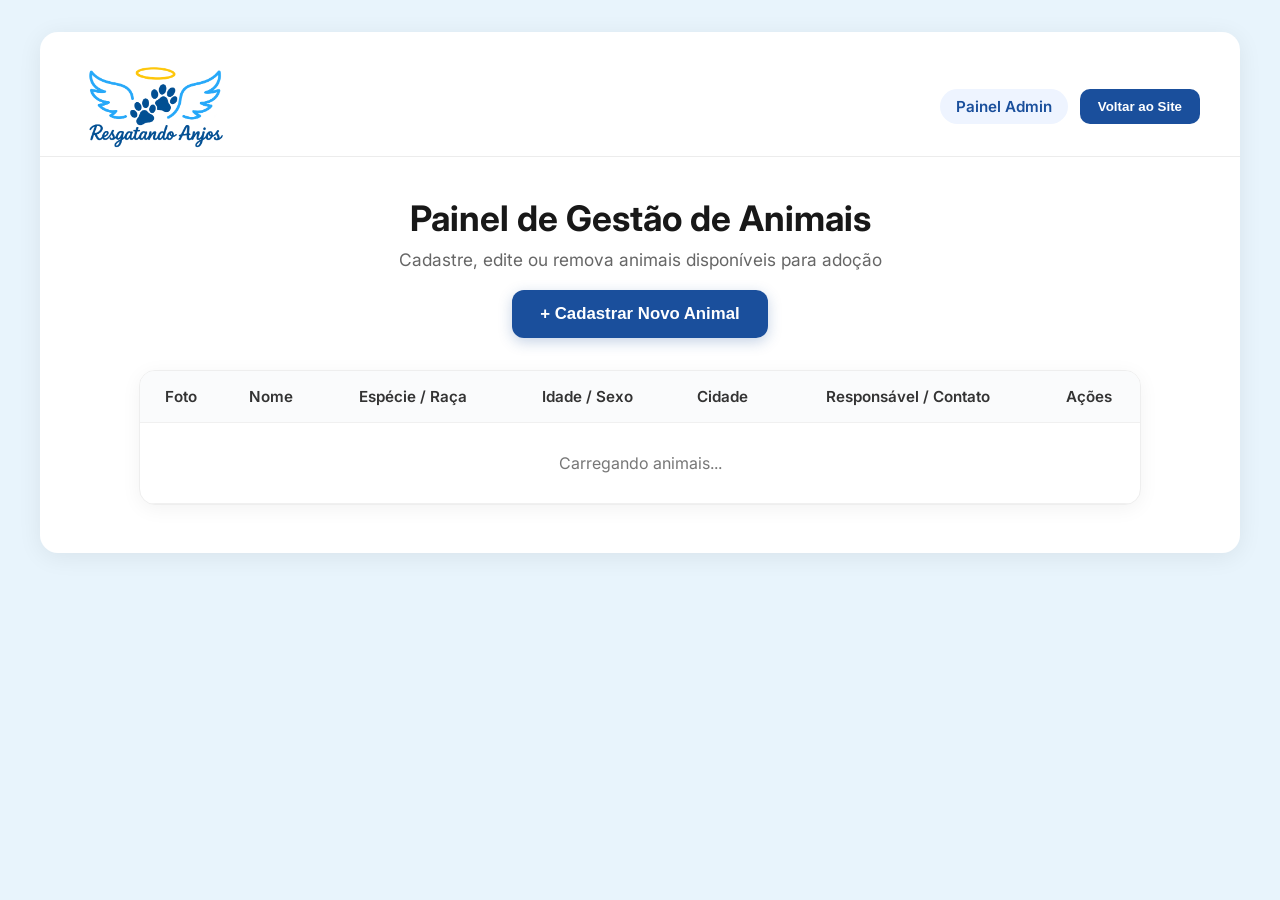
==== admin.html @ b1e90518 "update new admin" ====
<!DOCTYPE html>
<html lang="pt-BR">

<head>
    <meta charset="UTF-8">
    <meta http-equiv="X-UA-Compatible" content="IE=edge">
    <meta name="viewport" content="width=device-width, initial-scale=1.0">
    <title>Painel Admin - Resgatando Anjos</title>
    <link rel="icon" type="image/png" href="image/logo-resgatando-anjos.png">
    <link rel="stylesheet" href="style.css">
    <link rel="stylesheet" href="login.css">
    <link rel="preconnect" href="https://fonts.googleapis.com">
    <link rel="preconnect" href="https://fonts.gstatic.com" crossorigin>
    <link href="https://fonts.googleapis.com/css2?family=Inter:wght@400;600;700&display=swap" rel="stylesheet">
    <style>
        .admin-user-info {
            display: flex;
            align-items: center;
            gap: 12px;
        }

        .badge-admin {
            background: #eef4ff;
            color: #1A4F9C;
            padding: 8px 16px;
            border-radius: 20px;
            font-weight: 600;
            font-size: 0.95rem;
        }

        .btn-logout {
            background: #1A4F9C;
            color: #fff;
            border: none;
            padding: 10px 18px;
            border-radius: 10px;
            cursor: pointer;
            font-weight: 600;
            transition: background 0.2s;
            text-decoration: none;
        }

        .btn-logout:hover {
            background: #13397a;
        }

        .secao-admin {
            max-width: 1000px;
            margin: 0 auto;
            padding: 40px 24px 48px 24px;
            display: flex;
            flex-direction: column;
            align-items: center;
        }

        .admin-header-center {
            text-align: center;
            margin-bottom: 32px;
            display: flex;
            flex-direction: column;
            align-items: center;
            gap: 10px;
            width: 100%;
        }

        .admin-header-center h1 {
            font-size: 2.2rem;
            font-weight: 700;
            color: #181818;
            margin: 0;
        }

        .admin-header-center .subtitulo {
            font-size: 1.08rem;
            color: #666;
            margin: 0;
        }

        .btn-novo-animal {
            background: #1A4F9C;
            color: #fff;
            border: none;
            padding: 14px 28px;
            border-radius: 12px;
            font-weight: 600;
            cursor: pointer;
            font-size: 1.05rem;
            transition: background 0.2s, transform 0.1s;
            display: inline-flex;
            align-items: center;
            gap: 8px;
            margin-top: 10px;
            box-shadow: 0 4px 14px rgba(26, 79, 156, 0.25);
        }

        .btn-novo-animal:hover {
            background: #13397a;
            transform: translateY(-1px);
        }

        .tabela-container {
            width: 100%;
            background: #fff;
            border-radius: 16px;
            box-shadow: 0 4px 20px rgba(0, 0, 0, 0.05);
            border: 1px solid #eee;
            overflow-x: auto;
        }

        .tabela-admin {
            width: 100%;
            border-collapse: collapse;
            text-align: center;
        }

        .tabela-admin th,
        .tabela-admin td {
            padding: 16px 14px;
            border-bottom: 1px solid #f0f0f0;
            vertical-align: middle;
            text-align: center;
        }

        .tabela-admin th {
            background: #fafbfc;
            color: #333;
            font-weight: 600;
            font-size: 0.95rem;
        }

        .img-thumb {
            width: 58px;
            height: 58px;
            object-fit: cover;
            border-radius: 12px;
            background: #eee;
            margin: 0 auto;
            display: block;
        }

        .btn-acao {
            padding: 8px 16px;
            border-radius: 10px;
            border: none;
            cursor: pointer;
            font-weight: 600;
            font-size: 0.9rem;
            margin: 0 3px;
            transition: opacity 0.2s, transform 0.1s;
        }

        .btn-acao:hover {
            opacity: 0.9;
            transform: translateY(-1px);
        }

        .btn-editar {
            background: #f59e0b;
            color: #fff;
        }

        .btn-excluir {
            background: #ef4444;
            color: #fff;
        }

        /* Modal Form */
        .modal-admin {
            position: fixed;
            inset: 0;
            background: rgba(0, 0, 0, 0.6);
            display: flex;
            align-items: center;
            justify-content: center;
            z-index: 2000;
            padding: 20px;
            overflow-y: auto;
        }

        .modal-admin.hidden {
            display: none;
        }

        .modal-admin-card {
            background: #fff;
            width: 100%;
            max-width: 620px;
            max-height: 90vh;
            border-radius: 20px;
            overflow-y: auto;
            padding: 32px;
            box-shadow: 0 10px 40px rgba(0, 0, 0, 0.2);
        }

        .modal-admin-header {
            display: flex;
            justify-content: space-between;
            align-items: center;
            margin-bottom: 24px;
            border-bottom: 1px solid #eee;
            padding-bottom: 16px;
        }

        .modal-admin-header h2 {
            margin: 0;
            font-size: 1.5rem;
            color: #181818;
            font-weight: 700;
        }

        .btn-fechar-modal {
            background: none;
            border: none;
            font-size: 2rem;
            cursor: pointer;
            color: #888;
            line-height: 1;
        }

        .botoes-form-modal {
            display: flex;
            gap: 12px;
            margin-top: 24px;
            justify-content: flex-end;
        }

        .btn-cancelar {
            background: #6c757d;
            color: #fff;
            border: none;
            padding: 14px 22px;
            border-radius: 12px;
            cursor: pointer;
            font-weight: 600;
        }

        .btn-salvar {
            background: #1A4F9C;
            color: #fff;
            border: none;
            padding: 14px 28px;
            border-radius: 12px;
            cursor: pointer;
            font-weight: 600;
        }
    </style>
</head>

<body>
    <div class="container-site">
        <header class="cabecalho">
            <div class="area-logo">
                <img src="image/logo-resgatando-anjos.png" alt="Logo Resgatando Anjos" class="logo-img">
            </div>
            <div class="admin-user-info">
                <span class="badge-admin" id="userEmail">Painel Admin</span>
                <button type="button" class="btn-logout" id="btnLogout">Voltar ao Site</button>
            </div>
        </header>

        <main>
            <section class="secao-admin">
                <div class="admin-header-center">
                    <h1>Painel de Gestão de Animais</h1>
                    <p class="subtitulo">Cadastre, edite ou remova animais disponíveis para adoção</p>
                    <button type="button" class="btn-novo-animal" id="btnNovoAnimal">+ Cadastrar Novo Animal</button>
                </div>

                <div class="tabela-container">
                    <table class="tabela-admin">
                        <thead>
                            <tr>
                                <th>Foto</th>
                                <th>Nome</th>
                                <th>Espécie / Raça</th>
                                <th>Idade / Sexo</th>
                                <th>Cidade</th>
                                <th>Responsável / Contato</th>
                                <th>Ações</th>
                            </tr>
                        </thead>
                        <tbody id="tabelaCorpo">
                            <tr>
                                <td colspan="7" style="text-align: center; padding: 30px; color: #777;">Carregando
                                    animais...</td>
                            </tr>
                        </tbody>
                    </table>
                </div>
            </section>
        </main>
    </div>

    <!-- Modal de Cadastro / Edição -->
    <div id="modalFormAnimal" class="modal-admin hidden">
        <div class="modal-admin-card">
            <div class="modal-admin-header">
                <h2 id="modalTitulo">Cadastrar Animal para Adoção</h2>
                <button type="button" class="btn-fechar-modal" id="btnFecharModal">&times;</button>
            </div>
            <form class="form-cadastro" id="formAdminAnimal">
                <input type="hidden" id="petId">

                <label for="nomeAnimal">Nome do animal *</label>
                <input type="text" id="nomeAnimal" name="nomeAnimal" placeholder="Ex: Mel, Bob" required>

                <div class="grupo-duplo">
                    <div>
                        <label for="especie">Espécie *</label>
                        <select id="especie" name="especie" required>
                            <option value="">Selecione a espécie</option>
                            <option value="Cachorro">Cachorro</option>
                            <option value="Gato">Gato</option>
                            <option value="Coelho">Coelho</option>
                            <option value="Pássaro">Pássaro</option>
                            <option value="Roedor">Roedor</option>
                            <option value="Outro">Outro</option>
                        </select>
                    </div>
                    <div>
                        <label for="raca">Raça/Tipo *</label>
                        <input type="text" id="raca" name="raca" placeholder="Ex: Poodle, Vira-lata..." required>
                    </div>
                </div>

                <div class="grupo-duplo">
                    <div>
                        <label for="idade">Idade (anos) *</label>
                        <input type="number" id="idade" name="idade" min="0" step="0.5" placeholder="Ex: 2" required>
                    </div>
                    <div>
                        <label for="sexo">Sexo *</label>
                        <select id="sexo" name="sexo" required>
                            <option value="">Selecione</option>
                            <option value="Macho">Macho</option>
                            <option value="Fêmea">Fêmea</option>
                        </select>
                    </div>
                </div>

                <label for="foto">Foto do animal *</label>
                <input type="file" id="foto" name="foto" accept="image/*">
                <div id="previewFotoContainer" style="margin-top: 8px; display: none; align-items: center; gap: 12px;">
                    <img id="previewFoto" src="" alt="Prévia da foto"
                        style="width: 60px; height: 60px; object-fit: cover; border-radius: 10px; border: 1.5px solid #e0e0e0;">
                    <span style="font-size: 0.9rem; color: #555;">Prévia da foto selecionada</span>
                </div>

                <label for="descricao">Descrição do animal *</label>
                <textarea id="descricao" name="descricao" placeholder="Descreva o temperamento, porte, história..."
                    required></textarea>

                <div class="grupo-duplo">
                    <div>
                        <label for="vacinado">Vacinado? *</label>
                        <select id="vacinado" name="vacinado" required>
                            <option value="">Selecione</option>
                            <option value="Sim">Sim</option>
                            <option value="Não">Não</option>
                            <option value="Parcialmente">Parcialmente</option>
                        </select>
                    </div>
                    <div>
                        <label for="castrado">Castrado? *</label>
                        <select id="castrado" name="castrado" required>
                            <option value="">Selecione</option>
                            <option value="Sim">Sim</option>
                            <option value="Não">Não</option>
                        </select>
                    </div>
                </div>

                <label for="problemasHealth">Problemas de saúde / Cuidados especiais</label>
                <textarea id="problemasHealth" name="problemasHealth"
                    placeholder="Informações de saúde ou medicação..."></textarea>

                <h3>Dados do Responsável / Doador</h3>

                <label for="nomeDoador">Nome do responsável *</label>
                <input type="text" id="nomeDoador" name="nomeDoador" placeholder="Seu nome ou ONG" required>

                <div class="grupo-duplo">
                    <div>
                        <label for="telefone">Telefone/WhatsApp *</label>
                        <input type="tel" id="telefone" name="telefone" placeholder="(XX) 99999-9999" required>
                    </div>
                    <div>
                        <label for="cidade">Cidade *</label>
                        <input type="text" id="cidade" name="cidade" placeholder="Sua cidade" required>
                    </div>
                </div>

                <div class="botoes-form-modal">
                    <button type="button" class="btn-cancelar" id="btnCancelarModal">Cancelar</button>
                    <button type="submit" class="btn-salvar" id="btnSalvarModal">Salvar Animal</button>
                </div>
            </form>
        </div>
    </div>
    <script src="https://cdn.jsdelivr.net/npm/@supabase/supabase-js@2"></script>
    <script src="js/supabase.js?v=4"></script>
    <script type="module" src="js/admin.js?v=4"></script>
</body>

</html>
---- style.css ----
body {
    background: #e8f4fc;
    font-family: 'Inter', Arial, Helvetica, sans-serif;
    margin: 0;
    padding: 0;
}

.container-site {
    max-width: 1200px;
    margin: 32px auto;
    background: #fff;
    border-radius: 18px;
    box-shadow: 0 4px 24px rgba(0, 0, 0, 0.07);
    padding: 0;
}

.cabecalho {
    display: flex;
    align-items: center;
    justify-content: space-between;
    padding: 24px 40px 0 40px;
    border-bottom: 1px solid #ececec;
    min-height: 80px;
}

.area-logo {
    display: flex;
    align-items: center;
    gap: 12px;
}

.logo-img {
    height: 100px;
    width: auto;
    display: block;
    object-fit: contain;
}

.titulo-site {
    font-size: 1.45rem;
    font-weight: 700;
    color: #1A4F9C;
}

.menu {
    display: flex;
    align-items: center;
    gap: 24px;
}

.menu a {
    text-decoration: none;
    color: #222;
    font-weight: 500;
    font-size: 1rem;
    padding: 6px 12px;
    border-radius: 8px;
    transition: background 0.2s;
}

.menu a.botao-login {
    background: #1A4F9C;
    color: #fff;
    font-weight: 600;
    margin-left: 18px;
    box-shadow: 0 2px 8px rgba(26, 79, 156, 0.18);
    padding: 8px 28px;
    border-radius: 18px;
    font-size: 1.05rem;
}

.menu a:hover:not(.botao-login) {
    background: #dbeeff;
}

.secao-destaque {
    text-align: center;
    margin: 56px 0 40px 0;
}

.secao-destaque h1 {
    font-size: 3.2rem;
    font-weight: 700;
    color: #181818;
    margin-bottom: 38px;
    line-height: 1.1;
}

.caixa-busca {
    display: flex;
    flex-direction: row;
    align-items: center;
    justify-content: center;
    gap: 0;
    max-width: 520px;
    margin: 0 auto;
}

.caixa-busca input {
    width: 100%;
    padding: 20px 24px;
    border: 1.5px solid #e0e0e0;
    border-radius: 14px 0 0 14px;
    font-size: 1.15rem;
    outline: none;
    background: #fff;
    box-sizing: border-box;
    border-right: none;
}

.caixa-busca button {
    padding: 20px 0;
    width: 180px;
    background: #1A4F9C;
    color: #fff;
    font-size: 1.25rem;
    font-weight: 600;
    border: none;
    border-radius: 0 14px 14px 0;
    cursor: pointer;
    transition: background 0.2s;
    margin-left: 0;
}

.caixa-busca button:hover {
    background: #13397a;
}

.secao-destaques {
    margin: 48px 0 0 0;
    padding: 0 40px 40px 40px;
}

.secao-destaques h2 {
    font-size: 2rem;
    font-weight: 700;
    color: #181818;
    margin-bottom: 28px;
    text-align: left;
}

.grade-cards {
    display: grid;
    grid-template-columns: repeat(auto-fill, minmax(260px, 1fr));
    gap: 28px;
    width: 100%;
}

.card-pet {
    background: #fff;
    border-radius: 16px;
    box-shadow: 0 4px 18px rgba(0, 0, 0, 0.07);
    border: 1px solid #f0f0f0;
    overflow: hidden;
    display: flex;
    flex-direction: column;
    transition: transform 0.2s, box-shadow 0.2s;
    width: 100%;
}

.card-pet:hover {
    transform: translateY(-4px);
    box-shadow: 0 8px 26px rgba(0, 0, 0, 0.12);
}

.card-pet img {
    width: 100%;
    height: 230px;
    border-radius: 16px 16px 0 0;
    object-fit: cover;
    display: block;
    margin-bottom: 0;
}

.card-pet .info-pet {
    text-align: left;
    width: 100%;
    padding: 16px 18px;
    box-sizing: border-box;
    display: flex;
    flex-direction: column;
    gap: 4px;
}

.card-pet strong {
    font-size: 1.15rem;
    color: #181818;
    line-height: 1.3;
}

.card-pet .info-pet>div {
    font-size: 0.95rem;
    color: #444;
    margin-bottom: 2px;
}

.card-pet .links-card {
    margin-top: 10px;
    display: flex;
    gap: 18px;
}

.card-pet .links-card a {
    color: #1A4F9C;
    text-decoration: none;
    font-size: 0.98rem;
    font-weight: 600;
    transition: color 0.2s;
}

.card-pet .links-card a:hover {
    color: #13397a;
    text-decoration: underline;
}

.rodape {
    display: flex;
    align-items: center;
    justify-content: space-between;
    padding: 24px 40px 18px 40px;
    border-top: 1px solid #ececec;
    margin-top: 32px;
    font-size: 1.1rem;
    color: #222;
    background: transparent;
}

.rodape-esquerda,
.rodape-centro,
.rodape-direita {
    flex: 1;
    text-align: center;
}

.rodape-esquerda {
    text-align: left;
}

.rodape-centro {
    text-align: center;
}

.rodape-direita {
    text-align: right;
}

.rodape .icone {
    display: inline-block;
    font-size: 1.3rem;
    margin-left: 12px;
    color: #1A4F9C;
    background: #dbeeff;
    border-radius: 50%;
    padding: 6px;
    vertical-align: middle;
}

.rodape .icone svg {
    width: 20px;
    height: 20px;
    vertical-align: middle;
}

.botao-menu-mobile {
    display: none;
    flex-direction: column;
    background: none;
    border: none;
    cursor: pointer;
    gap: 6px;
    padding: 10px 8px;
    z-index: 1002;
    position: relative;
    transition: all 0.3s ease;
}

.botao-menu-mobile:hover {
    transform: scale(1.1);
}

.cabecalho {
    position: relative;
    z-index: 1001;
}

.menu {
    position: relative;
    z-index: 1001;
}

.botao-menu-mobile span {
    width: 28px;
    height: 3px;
    background: #1A4F9C;
    border-radius: 3px;
    transition: all 0.4s cubic-bezier(0.23, 1, 0.320, 1);
    display: block;
    box-shadow: 0 2px 6px rgba(26, 79, 156, 0.15);
}

.botao-menu-mobile.ativo span:nth-child(1) {
    transform: rotate(45deg) translate(11px, 11px);
    background: #1A4F9C;
}

.botao-menu-mobile.ativo span:nth-child(2) {
    opacity: 0;
    transform: translateX(-10px);
}

.botao-menu-mobile.ativo span:nth-child(3) {
    transform: rotate(-45deg) translate(7px, -7px);
    background: #1A4F9C;
}

@media (max-width: 900px) {
    .container-site {
        max-width: 98vw;
        margin: 0;
        border-radius: 0;
        box-shadow: none;
    }

    .cabecalho {
        flex-wrap: wrap;
        padding: 16px 18px;
        min-height: auto;
        gap: 12px;
    }

    .cabecalho,
    .rodape,
    .secao-destaques {
        padding-left: 18px;
        padding-right: 18px;
    }

    .botao-menu-mobile {
        display: flex;
        order: 2;
    }

    .menu {
        order: 3;
        width: 100%;
        flex-direction: column;
        gap: 0;
        max-height: 0;
        overflow: hidden;
        transition: all 0.4s cubic-bezier(0.23, 1, 0.320, 1);
        background: linear-gradient(135deg, #fff 0%, #fafafa 100%);
        margin-top: 8px;
        border-radius: 14px;
        box-shadow: 0 8px 24px rgba(0, 0, 0, 0.08);
        border: 1px solid #f0f0f0;
    }

    .menu.ativo {
        max-height: 600px;
        box-shadow: 0 12px 32px rgba(0, 0, 0, 0.12);
    }

    .menu a {
        padding: 16px 18px;
        border-radius: 0;
        border-bottom: 1px solid #f0f0f0;
        transition: all 0.2s ease;
        color: #333;
        font-weight: 500;
        position: relative;
        display: flex;
        align-items: center;
    }

    .menu a::before {
        content: '';
        position: absolute;
        left: 0;
        top: 0;
        bottom: 0;
        width: 4px;
        background: #1A4F9C;
        transform: scaleY(0);
        transition: transform 0.3s ease;
    }

    .menu a:hover::before {
        transform: scaleY(1);
    }

    .menu a:hover {
        background: #dbeeff;
        padding-left: 22px;
    }

    .menu a:last-child {
        border-bottom: none;
    }

    .menu a.botao-login {
        margin-left: 0;
        background: linear-gradient(135deg, #1A4F9C 0%, #13397a 100%);
        color: #fff;
        font-weight: 600;
        margin: 12px 12px;
        border-radius: 10px;
        border-bottom: none;
        box-shadow: 0 4px 12px rgba(26, 79, 156, 0.22);
        transition: all 0.3s ease;
    }

    .menu a.botao-login:hover {
        transform: translateY(-2px);
        box-shadow: 0 6px 16px rgba(26, 79, 156, 0.32);
        padding-left: 18px;
    }

    .menu a.botao-login::before {
        display: none;
    }

    .menu a.ativo {
        background: #dbeeff;
        color: #1A4F9C;
        font-weight: 600;
    }

    .menu a.ativo::before {
        transform: scaleY(1);
    }

    .grade-cards {
        flex-direction: column;
        align-items: center;
    }

    .caixa-busca {
        flex-direction: column;
    }

    .caixa-busca input,
    .caixa-busca button {
        border-radius: 14px !important;
        width: 100%;
    }

    .caixa-busca button {
        margin-top: 10px;
    }
}

@media (max-width: 480px) {
    .cabecalho {
        padding: 12px 12px;
    }

    .titulo-site {
        font-size: 1.2rem;
    }

    .botao-menu-mobile {
        padding: 8px 4px;
    }

    .botao-menu-mobile span {
        width: 24px;
        height: 2.5px;
    }

    .menu {
        margin-top: 6px;
        border-radius: 12px;
        margin-left: -12px;
        margin-right: -12px;
        width: calc(100% + 24px);
    }

    .menu a {
        padding: 14px 16px;
        font-size: 0.95rem;
    }

    .menu a:hover {
        padding-left: 20px;
    }

    .menu a.botao-login {
        margin: 10px 8px;
        padding: 14px 18px;
        border-radius: 8px;
        font-size: 0.95rem;
    }

    .secao-destaque h1 {
        font-size: 2rem;
        margin-bottom: 20px;
    }

    .caixa-busca {
        max-width: 100%;
        padding: 0 12px;
        box-sizing: border-box;
    }

    .caixa-busca input {
        font-size: 1rem;
        padding: 16px 16px;
    }

    .caixa-busca button {
        font-size: 1rem;
        padding: 16px 12px;
    }
}

.secao-formulario {
    max-width: 480px;
    margin: 56px auto 0 auto;
    background: #fff;
    border-radius: 18px;
    box-shadow: 0 4px 24px rgba(0, 0, 0, 0.07);
    padding: 40px 32px 32px 32px;
    display: flex;
    flex-direction: column;
    align-items: center;
}

.secao-formulario h1 {
    font-size: 2rem;
    font-weight: 700;
    color: #181818;
    margin-bottom: 32px;
    text-align: center;
}

.form-cadastro {
    width: 100%;
    display: flex;
    flex-direction: column;
    gap: 18px;
}

.form-cadastro label {
    font-size: 1rem;
    font-weight: 500;
    color: #222;
    margin-bottom: 4px;
}

.form-cadastro input[type="text"],
.form-cadastro input[type="number"],
.form-cadastro input[type="date"],
.form-cadastro input[type="email"],
.form-cadastro input[type="tel"],
.form-cadastro input[type="password"],
.form-cadastro input[type="file"],
.form-cadastro select,
.form-cadastro textarea {
    padding: 16px 14px;
    border: 1.5px solid #e0e0e0;
    border-radius: 12px;
    font-size: 1.08rem;
    font-family: inherit;
    color: #222;
    background-color: #fafbfc;
    outline: none;
    margin-bottom: 0;
    box-sizing: border-box;
    width: 100%;
}

.form-cadastro select {
    appearance: none;
    -webkit-appearance: none;
    -moz-appearance: none;
    background-image: url("data:image/svg+xml,%3Csvg xmlns='http://www.w3.org/2000/svg' width='16' height='16' viewBox='0 0 24 24' fill='none' stroke='%23555555' stroke-width='2' stroke-linecap='round' stroke-linejoin='round'%3E%3Cpolyline points='6 9 12 15 18 9'%3E%3C/polyline%3E%3C/svg%3E");
    background-repeat: no-repeat;
    background-position: right 14px center;
    background-size: 16px;
    padding-right: 40px;
    cursor: pointer;
}

.form-cadastro textarea {
    min-height: 100px;
    resize: vertical;
}

.form-cadastro input:focus,
.form-cadastro select:focus,
.form-cadastro textarea:focus {
    border-color: #1A4F9C;
    background-color: #fff;
}

.form-cadastro input[type="file"] {
    padding: 10px 10px;
    background: transparent;
}

.form-cadastro button {
    margin-top: 10px;
    padding: 16px 0;
    background: #1A4F9C;
    color: #fff;
    font-size: 1.15rem;
    font-weight: 600;
    border: none;
    border-radius: 14px;
    cursor: pointer;
    transition: background 0.2s;
    width: 100%;
}

.form-cadastro button:hover {
    background: #13397a;
}

@media (max-width: 600px) {
    .secao-formulario {
        max-width: 98vw;
        padding: 24px 8px 18px 8px;
    }
}

.grupo-duplo {
    display: flex;
    gap: 16px;
}

.grupo-duplo>div {
    flex: 1;
    display: flex;
    flex-direction: column;
}

@media (max-width: 600px) {
    .grupo-duplo {
        flex-direction: column;
        gap: 0;
    }
}

.form-login {
    width: 100%;
    display: flex;
    flex-direction: column;
    gap: 18px;
}

.form-login input,
.form-login select {
    padding: 16px 14px;
    border: 1.5px solid #e0e0e0;
    border-radius: 12px;
    font-size: 1.08rem;
    font-family: inherit;
    color: #222;
    background: #fafbfc;
    outline: none;
    box-sizing: border-box;
    width: 100%;
}

.form-login select {
    appearance: none;
    -webkit-appearance: none;
    -moz-appearance: none;
    background-image: url("data:image/svg+xml,%3Csvg xmlns='http://www.w3.org/2000/svg' width='16' height='16' viewBox='0 0 24 24' fill='none' stroke='%23555555' stroke-width='2' stroke-linecap='round' stroke-linejoin='round'%3E%3Cpolyline points='6 9 12 15 18 9'%3E%3C/polyline%3E%3C/svg%3E");
    background-repeat: no-repeat;
    background-position: right 14px center;
    background-size: 16px;
    padding-right: 40px;
    cursor: pointer;
}

.form-login input:focus,
.form-login select:focus {
    border-color: #1A4F9C;
    background-color: #fff;
}

.form-login label {
    font-size: 1rem;
    font-weight: 500;
    color: #222;
    margin-bottom: -12px;
}

.form-login button {
    margin-top: 10px;
    padding: 16px 0;
    background: #1A4F9C;
    color: #fff;
    font-size: 1.15rem;
    font-weight: 600;
    border: none;
    border-radius: 14px;
    cursor: pointer;
    transition: background 0.2s;
}

.form-login button:hover {
    background: #13397a;
}

.links-formulario {
    display: flex;
    justify-content: space-between;
    align-items: center;
    margin-top: 8px;
    font-size: 0.95rem;
}

.links-formulario a {
    color: #1A4F9C;
    text-decoration: none;
    transition: color 0.2s;
}

.links-formulario a:hover {
    color: #13397a;
    text-decoration: underline;
}

.links-formulario a.destaque {
    font-weight: 600;
}

.links-formulario span {
    color: #666;
}

.menu a.ativo {
    background: #dbeeff;
}

.descricao-formulario {
    text-align: center;
    color: #666;
    margin: -20px 0 20px 0;
    font-size: 1rem;
    line-height: 1.5;
}

.secao-busca {
    padding: 40px;
    text-align: center;
}

.secao-busca h1 {
    font-size: 2.5rem;
    font-weight: 700;
    color: #181818;
    margin-bottom: 32px;
}

.barra-alfabeto {
    display: flex;
    justify-content: center;
    gap: 8px;
    flex-wrap: wrap;
    margin-top: 40px;
}

.barra-alfabeto a {
    text-decoration: none;
    color: #1A4F9C;
    font-weight: 600;
    font-size: 1.1rem;
    padding: 8px 10px;
    border-radius: 8px;
    transition: background 0.2s;
}

.barra-alfabeto a:hover {
    background: #dbeeff;
    color: #13397a;
}
---- login.css ----
.secao-formulario {
    max-width: 480px;
    margin: 56px auto 0 auto;
    background: #fff;
    border-radius: 18px;
    box-shadow: 0 4px 24px rgba(0,0,0,0.07);
    padding: 40px 32px 32px 32px;
    display: flex;
    flex-direction: column;
    align-items: center;
}
.secao-formulario h1 {
    font-size: 2rem;
    font-weight: 700;
    color: #181818;
    margin-bottom: 32px;
    text-align: center;
}
.form-cadastro {
    width: 100%;
    display: flex;
    flex-direction: column;
    gap: 18px;
}
.form-cadastro label {
    font-size: 1rem;
    font-weight: 500;
    color: #222;
    margin-bottom: 4px;
}
.form-cadastro input[type="text"],
.form-cadastro input[type="number"],
.form-cadastro input[type="date"],
.form-cadastro input[type="email"],
.form-cadastro input[type="tel"],
.form-cadastro input[type="password"],
.form-cadastro input[type="file"],
.form-cadastro select,
.form-cadastro textarea {
    padding: 16px 14px;
    border: 1.5px solid #e0e0e0;
    border-radius: 12px;
    font-size: 1.08rem;
    font-family: inherit;
    color: #222;
    background-color: #fafbfc;
    outline: none;
    margin-bottom: 0;
    box-sizing: border-box;
    width: 100%;
}

.form-cadastro select {
    appearance: none;
    -webkit-appearance: none;
    -moz-appearance: none;
    background-image: url("data:image/svg+xml,%3Csvg xmlns='http://www.w3.org/2000/svg' width='16' height='16' viewBox='0 0 24 24' fill='none' stroke='%23555555' stroke-width='2' stroke-linecap='round' stroke-linejoin='round'%3E%3Cpolyline points='6 9 12 15 18 9'%3E%3C/polyline%3E%3C/svg%3E");
    background-repeat: no-repeat;
    background-position: right 14px center;
    background-size: 16px;
    padding-right: 40px;
    cursor: pointer;
}

.form-cadastro textarea {
    min-height: 100px;
    resize: vertical;
}

.form-cadastro input:focus,
.form-cadastro select:focus,
.form-cadastro textarea:focus {
    border-color: #1A4F9C;
    background-color: #fff;
}

.form-cadastro input[type="file"] {
    padding: 10px 10px;
    background: transparent;
}
.form-cadastro button {
    margin-top: 10px;
    padding: 16px 0;
    background: #1A4F9C;
    color: #fff;
    font-size: 1.15rem;
    font-weight: 600;
    border: none;
    border-radius: 14px;
    cursor: pointer;
    transition: background 0.2s;
    width: 100%;
}
.form-cadastro button:hover {
    background: #13397a;
}
@media (max-width: 600px) {
    .secao-formulario {
        max-width: 98vw;
        padding: 24px 8px 18px 8px;
    }
}

.grupo-duplo {
    display: flex;
    gap: 16px;
}
.grupo-duplo > div {
    flex: 1;
    display: flex;
    flex-direction: column;
}
@media (max-width: 600px) {
    .grupo-duplo {
        flex-direction: column;
        gap: 0;
    }
}

.form-login {
    width: 100%;
    display: flex;
    flex-direction: column;
    gap: 18px;
}

.form-login input,
.form-login select {
    padding: 16px 14px;
    border: 1.5px solid #e0e0e0;
    border-radius: 12px;
    font-size: 1.08rem;
    font-family: inherit;
    color: #222;
    background: #fafbfc;
    outline: none;
    box-sizing: border-box;
    width: 100%;
}

.form-login select {
    appearance: none;
    -webkit-appearance: none;
    -moz-appearance: none;
    background-image: url("data:image/svg+xml,%3Csvg xmlns='http://www.w3.org/2000/svg' width='16' height='16' viewBox='0 0 24 24' fill='none' stroke='%23555555' stroke-width='2' stroke-linecap='round' stroke-linejoin='round'%3E%3Cpolyline points='6 9 12 15 18 9'%3E%3C/polyline%3E%3C/svg%3E");
    background-repeat: no-repeat;
    background-position: right 14px center;
    background-size: 16px;
    padding-right: 40px;
    cursor: pointer;
}

.form-login input:focus,
.form-login select:focus {
    border-color: #1A4F9C;
    background-color: #fff;
}

.form-login label {
    font-size: 1rem;
    font-weight: 500;
    color: #222;
    margin-bottom: -12px;
}

.form-login button {
    margin-top: 10px;
    padding: 16px 0;
    background: #1A4F9C;
    color: #fff;
    font-size: 1.15rem;
    font-weight: 600;
    border: none;
    border-radius: 14px;
    cursor: pointer;
    transition: background 0.2s;
}

.form-login button:hover {
    background: #13397a;
}

.links-formulario {
    display: flex;
    justify-content: space-between;
    align-items: center;
    margin-top: 8px;
    font-size: 0.95rem;
}

.links-formulario a {
    color: #1A4F9C;
    text-decoration: none;
    transition: color 0.2s;
}

.links-formulario a:hover {
    color: #13397a;
    text-decoration: underline;
}

.links-formulario a.destaque {
    font-weight: 600;
}

.links-formulario span {
    color: #666;
}

.menu a.ativo {
    background: #dbeeff;
}

.descricao-formulario {
    text-align: center;
    color: #666;
    margin: -20px 0 20px 0;
    font-size: 1rem;
    line-height: 1.5;
}
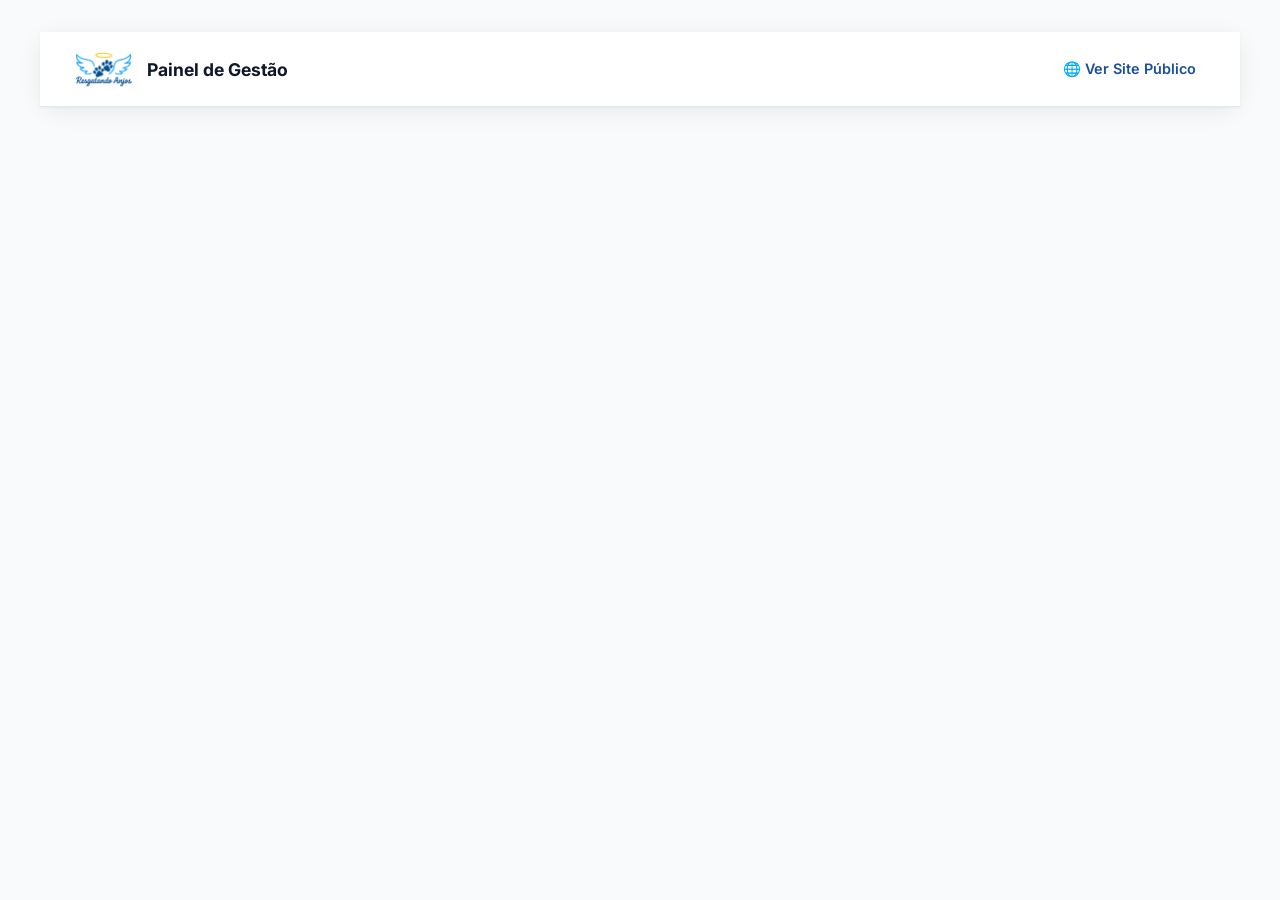
==== commit cfa459d9: "update" ====
--- a/admin.html
+++ b/admin.html
@@ -11,170 +11,368 @@
     <link rel="stylesheet" href="login.css">
     <link rel="preconnect" href="https://fonts.googleapis.com">
     <link rel="preconnect" href="https://fonts.gstatic.com" crossorigin>
-    <link href="https://fonts.googleapis.com/css2?family=Inter:wght@400;600;700&display=swap" rel="stylesheet">
+    <link href="https://fonts.googleapis.com/css2?family=Inter:wght@400;500;600;700&display=swap" rel="stylesheet">
     <style>
+        :root {
+            --primary: #1A4F9C;
+            --primary-dark: #13397a;
+            --bg-light: #f8fafc;
+            --card-bg: #ffffff;
+            --text-dark: #0f172a;
+            --text-muted: #64748b;
+            --border-color: #e2e8f0;
+        }
+
+        body {
+            background-color: var(--bg-light);
+            font-family: 'Inter', sans-serif;
+        }
+
+        .cabecalho-admin {
+            background: #fff;
+            border-bottom: 1px solid var(--border-color);
+            padding: 16px 32px;
+            display: flex;
+            justify-content: space-between;
+            align-items: center;
+            box-shadow: 0 1px 3px rgba(0,0,0,0.04);
+        }
+
         .admin-user-info {
             display: flex;
             align-items: center;
-            gap: 12px;
+            gap: 14px;
         }
 
         .badge-admin {
-            background: #eef4ff;
-            color: #1A4F9C;
+            background: #e0f2fe;
+            color: #0369a1;
             padding: 8px 16px;
             border-radius: 20px;
             font-weight: 600;
+            font-size: 0.9rem;
+            display: inline-flex;
+            align-items: center;
+            gap: 6px;
+        }
+
+        .btn-logout {
+            background: #fee2e2;
+            color: #dc2626;
+            border: 1px solid #fecaca;
+            padding: 9px 18px;
+            border-radius: 10px;
+            cursor: pointer;
+            font-weight: 600;
+            font-size: 0.9rem;
+            transition: all 0.2s ease;
+            display: inline-flex;
+            align-items: center;
+            gap: 6px;
+        }
+
+        .btn-logout:hover {
+            background: #fca5a5;
+            color: #991b1b;
+        }
+
+        .secao-admin {
+            max-width: 1200px;
+            margin: 0 auto;
+            padding: 32px 24px 48px 24px;
+        }
+
+        /* --- PAINEL DE ESTATÍSTICAS (KPI CARDS) --- */
+        .grid-kpi {
+            display: grid;
+            grid-template-columns: repeat(auto-fit, minmax(220px, 1fr));
+            gap: 20px;
+            margin-bottom: 32px;
+        }
+
+        .card-kpi {
+            background: var(--card-bg);
+            padding: 20px 24px;
+            border-radius: 16px;
+            border: 1px solid var(--border-color);
+            box-shadow: 0 4px 12px rgba(0, 0, 0, 0.03);
+            display: flex;
+            align-items: center;
+            gap: 18px;
+            transition: transform 0.2s ease, box-shadow 0.2s ease;
+        }
+
+        .card-kpi:hover {
+            transform: translateY(-2px);
+            box-shadow: 0 8px 20px rgba(0, 0, 0, 0.06);
+        }
+
+        .kpi-icon {
+            width: 52px;
+            height: 52px;
+            border-radius: 14px;
+            display: flex;
+            align-items: center;
+            justify-content: center;
+            font-size: 1.6rem;
+            flex-shrink: 0;
+        }
+
+        .kpi-icon.blue { background: #eff6ff; color: #2563eb; }
+        .kpi-icon.orange { background: #fff7ed; color: #ea580c; }
+        .kpi-icon.purple { background: #faf5ff; color: #9333ea; }
+        .kpi-icon.green { background: #f0fdf4; color: #16a34a; }
+
+        .kpi-info {
+            display: flex;
+            flex-direction: column;
+        }
+
+        .kpi-value {
+            font-size: 1.8rem;
+            font-weight: 700;
+            color: var(--text-dark);
+            line-height: 1.1;
+        }
+
+        .kpi-label {
+            font-size: 0.88rem;
+            color: var(--text-muted);
+            font-weight: 500;
+            margin-top: 4px;
+        }
+
+        /* --- BARRA DE AÇÕES E FILTROS --- */
+        .admin-toolbar {
+            background: var(--card-bg);
+            padding: 20px 24px;
+            border-radius: 16px;
+            border: 1px solid var(--border-color);
+            box-shadow: 0 4px 12px rgba(0, 0, 0, 0.03);
+            margin-bottom: 24px;
+            display: flex;
+            flex-wrap: wrap;
+            gap: 16px;
+            justify-content: space-between;
+            align-items: center;
+        }
+
+        .busca-container {
+            flex: 1;
+            min-width: 260px;
+            position: relative;
+        }
+
+        .input-busca-admin {
+            width: 100%;
+            padding: 12px 16px 12px 42px;
+            border: 1.5px solid var(--border-color);
+            border-radius: 12px;
             font-size: 0.95rem;
-        }
-
-        .btn-logout {
-            background: #1A4F9C;
+            outline: none;
+            transition: border-color 0.2s;
+            box-sizing: border-box;
+        }
+
+        .input-busca-admin:focus {
+            border-color: var(--primary);
+        }
+
+        .busca-icon-svg {
+            position: absolute;
+            left: 14px;
+            top: 50%;
+            transform: translateY(-50%);
+            color: var(--text-muted);
+            pointer-events: none;
+        }
+
+        .grupo-filtros {
+            display: flex;
+            gap: 8px;
+            flex-wrap: wrap;
+        }
+
+        .btn-filtro {
+            background: #f1f5f9;
+            color: var(--text-muted);
+            border: none;
+            padding: 8px 16px;
+            border-radius: 10px;
+            font-size: 0.88rem;
+            font-weight: 600;
+            cursor: pointer;
+            transition: all 0.2s ease;
+        }
+
+        .btn-filtro:hover, .btn-filtro.ativo {
+            background: var(--primary);
+            color: #fff;
+        }
+
+        .btn-novo-animal {
+            background: var(--primary);
             color: #fff;
             border: none;
-            padding: 10px 18px;
-            border-radius: 10px;
+            padding: 12px 24px;
+            border-radius: 12px;
+            font-weight: 600;
             cursor: pointer;
-            font-weight: 600;
-            transition: background 0.2s;
-            text-decoration: none;
-        }
-
-        .btn-logout:hover {
-            background: #13397a;
-        }
-
-        .secao-admin {
-            max-width: 1000px;
-            margin: 0 auto;
-            padding: 40px 24px 48px 24px;
-            display: flex;
-            flex-direction: column;
-            align-items: center;
-        }
-
-        .admin-header-center {
-            text-align: center;
-            margin-bottom: 32px;
-            display: flex;
-            flex-direction: column;
-            align-items: center;
-            gap: 10px;
-            width: 100%;
-        }
-
-        .admin-header-center h1 {
-            font-size: 2.2rem;
-            font-weight: 700;
-            color: #181818;
-            margin: 0;
-        }
-
-        .admin-header-center .subtitulo {
-            font-size: 1.08rem;
-            color: #666;
-            margin: 0;
-        }
-
-        .btn-novo-animal {
-            background: #1A4F9C;
-            color: #fff;
-            border: none;
-            padding: 14px 28px;
-            border-radius: 12px;
-            font-weight: 600;
-            cursor: pointer;
-            font-size: 1.05rem;
+            font-size: 0.95rem;
             transition: background 0.2s, transform 0.1s;
             display: inline-flex;
             align-items: center;
             gap: 8px;
-            margin-top: 10px;
-            box-shadow: 0 4px 14px rgba(26, 79, 156, 0.25);
+            box-shadow: 0 4px 12px rgba(26, 79, 156, 0.2);
+            white-space: nowrap;
         }
 
         .btn-novo-animal:hover {
-            background: #13397a;
+            background: var(--primary-dark);
             transform: translateY(-1px);
         }
 
+        /* --- TABELA DE ANIMAIS --- */
         .tabela-container {
             width: 100%;
-            background: #fff;
+            background: var(--card-bg);
             border-radius: 16px;
-            box-shadow: 0 4px 20px rgba(0, 0, 0, 0.05);
-            border: 1px solid #eee;
+            box-shadow: 0 4px 20px rgba(0, 0, 0, 0.04);
+            border: 1px solid var(--border-color);
             overflow-x: auto;
         }
 
         .tabela-admin {
             width: 100%;
             border-collapse: collapse;
-            text-align: center;
-        }
-
-        .tabela-admin th,
+            text-align: left;
+        }
+
+        .tabela-admin th {
+            background: #f8fafc;
+            color: var(--text-muted);
+            font-weight: 600;
+            font-size: 0.85rem;
+            text-transform: uppercase;
+            letter-spacing: 0.05em;
+            padding: 16px 20px;
+            border-bottom: 1px solid var(--border-color);
+        }
+
         .tabela-admin td {
-            padding: 16px 14px;
-            border-bottom: 1px solid #f0f0f0;
+            padding: 16px 20px;
+            border-bottom: 1px solid #f1f5f9;
             vertical-align: middle;
-            text-align: center;
-        }
-
-        .tabela-admin th {
-            background: #fafbfc;
-            color: #333;
-            font-weight: 600;
             font-size: 0.95rem;
+            color: var(--text-dark);
+        }
+
+        .tabela-admin tbody tr:hover {
+            background: #f8fafc;
         }
 
         .img-thumb {
-            width: 58px;
-            height: 58px;
+            width: 54px;
+            height: 54px;
             object-fit: cover;
             border-radius: 12px;
             background: #eee;
-            margin: 0 auto;
-            display: block;
-        }
+            box-shadow: 0 2px 6px rgba(0,0,0,0.08);
+        }
+
+        /* Badges da Tabela */
+        .badge-especie {
+            padding: 4px 10px;
+            border-radius: 20px;
+            font-size: 0.8rem;
+            font-weight: 600;
+            display: inline-block;
+        }
+        .badge-especie.cachorro { background: #dbeafe; color: #1e40af; }
+        .badge-especie.gato { background: #f3e8ff; color: #6b21a8; }
+        .badge-especie.outro { background: #ffedd5; color: #c2410c; }
+
+        .badge-status {
+            padding: 3px 8px;
+            border-radius: 6px;
+            font-size: 0.78rem;
+            font-weight: 600;
+            margin-right: 4px;
+        }
+        .badge-status.sim { background: #dcfce7; color: #15803d; }
+        .badge-status.nao { background: #f3f4f6; color: #4b5563; }
 
         .btn-acao {
-            padding: 8px 16px;
-            border-radius: 10px;
+            padding: 8px 14px;
+            border-radius: 8px;
             border: none;
             cursor: pointer;
             font-weight: 600;
-            font-size: 0.9rem;
-            margin: 0 3px;
-            transition: opacity 0.2s, transform 0.1s;
-        }
-
-        .btn-acao:hover {
-            opacity: 0.9;
-            transform: translateY(-1px);
+            font-size: 0.85rem;
+            margin: 0 2px;
+            transition: all 0.2s;
+            display: inline-flex;
+            align-items: center;
+            gap: 4px;
         }
 
         .btn-editar {
-            background: #f59e0b;
+            background: #fef3c7;
+            color: #b45309;
+        }
+        .btn-editar:hover { background: #fde68a; }
+
+        .btn-excluir {
+            background: #fee2e2;
+            color: #b91c1c;
+        }
+        .btn-excluir:hover { background: #fca5a5; }
+
+        /* --- TOAST NOTIFICATIONS --- */
+        .toast-container {
+            position: fixed;
+            top: 24px;
+            right: 24px;
+            z-index: 3000;
+            display: flex;
+            flex-direction: column;
+            gap: 10px;
+        }
+
+        .toast {
+            background: #0f172a;
             color: #fff;
-        }
-
-        .btn-excluir {
-            background: #ef4444;
-            color: #fff;
+            padding: 14px 20px;
+            border-radius: 12px;
+            box-shadow: 0 10px 30px rgba(0,0,0,0.2);
+            font-size: 0.92rem;
+            font-weight: 500;
+            display: flex;
+            align-items: center;
+            gap: 12px;
+            animation: slideInRight 0.3s cubic-bezier(0.16, 1, 0.3, 1);
+            min-width: 280px;
+        }
+
+        .toast.sucesso { border-left: 4px solid #22c55e; }
+        .toast.erro { border-left: 4px solid #ef4444; }
+
+        @keyframes slideInRight {
+            from { transform: translateX(100%); opacity: 0; }
+            to { transform: translateX(0); opacity: 1; }
         }
 
         /* Modal Form */
         .modal-admin {
             position: fixed;
             inset: 0;
-            background: rgba(0, 0, 0, 0.6);
+            background: rgba(15, 23, 42, 0.6);
+            backdrop-filter: blur(4px);
             display: flex;
             align-items: center;
             justify-content: center;
             z-index: 2000;
             padding: 20px;
-            overflow-y: auto;
         }
 
         .modal-admin.hidden {
@@ -184,12 +382,12 @@
         .modal-admin-card {
             background: #fff;
             width: 100%;
-            max-width: 620px;
+            max-width: 650px;
             max-height: 90vh;
             border-radius: 20px;
             overflow-y: auto;
             padding: 32px;
-            box-shadow: 0 10px 40px rgba(0, 0, 0, 0.2);
+            box-shadow: 0 20px 50px rgba(0, 0, 0, 0.2);
         }
 
         .modal-admin-header {
@@ -197,92 +395,163 @@
             justify-content: space-between;
             align-items: center;
             margin-bottom: 24px;
-            border-bottom: 1px solid #eee;
+            border-bottom: 1px solid var(--border-color);
             padding-bottom: 16px;
         }
 
         .modal-admin-header h2 {
             margin: 0;
-            font-size: 1.5rem;
-            color: #181818;
+            font-size: 1.4rem;
+            color: var(--text-dark);
             font-weight: 700;
         }
 
         .btn-fechar-modal {
             background: none;
             border: none;
-            font-size: 2rem;
+            font-size: 1.8rem;
             cursor: pointer;
-            color: #888;
+            color: var(--text-muted);
             line-height: 1;
         }
 
         .botoes-form-modal {
             display: flex;
             gap: 12px;
-            margin-top: 24px;
+            margin-top: 28px;
             justify-content: flex-end;
         }
 
         .btn-cancelar {
-            background: #6c757d;
+            background: #f1f5f9;
+            color: var(--text-muted);
+            border: none;
+            padding: 12px 20px;
+            border-radius: 12px;
+            cursor: pointer;
+            font-weight: 600;
+        }
+
+        .btn-salvar {
+            background: var(--primary);
             color: #fff;
             border: none;
-            padding: 14px 22px;
+            padding: 12px 28px;
             border-radius: 12px;
             cursor: pointer;
             font-weight: 600;
         }
-
-        .btn-salvar {
-            background: #1A4F9C;
-            color: #fff;
-            border: none;
-            padding: 14px 28px;
-            border-radius: 12px;
-            cursor: pointer;
-            font-weight: 600;
-        }
     </style>
 </head>
 
 <body>
+    <!-- Container para Toasts -->
+    <div id="toastContainer" class="toast-container"></div>
+
     <div class="container-site">
-        <header class="cabecalho">
-            <div class="area-logo">
-                <img src="image/logo-resgatando-anjos.png" alt="Logo Resgatando Anjos" class="logo-img">
+        <header class="cabecalho-admin">
+            <div class="area-logo" style="display: flex; align-items: center; gap: 12px;">
+                <img src="image/logo-resgatando-anjos.png" alt="Logo Resgatando Anjos" class="logo-img" style="height: 42px;">
+                <span style="font-size: 1.1rem; font-weight: 700; color: var(--text-dark);">Painel de Gestão</span>
             </div>
-            <div class="admin-user-info">
-                <span class="badge-admin" id="userEmail">Painel Admin</span>
-                <button type="button" class="btn-logout" id="btnLogout">Voltar ao Site</button>
+            <div class="admin-user-info" id="adminUserInfo">
+                <a href="index.html" style="color: var(--primary); text-decoration: none; font-weight: 600; font-size: 0.9rem; margin-right: 12px;">🌐 Ver Site Público</a>
+                <span class="badge-admin" id="userEmail" style="display: none;">🛡️ Admin</span>
+                <button type="button" class="btn-logout" id="btnLogout" style="display: none;">🚪 Sair</button>
             </div>
         </header>
 
         <main>
-            <section class="secao-admin">
-                <div class="admin-header-center">
-                    <h1>Painel de Gestão de Animais</h1>
-                    <p class="subtitulo">Cadastre, edite ou remova animais disponíveis para adoção</p>
-                    <button type="button" class="btn-novo-animal" id="btnNovoAnimal">+ Cadastrar Novo Animal</button>
-                </div>
-
+            <!-- TELA DE LOGIN DENTRO DO ADMIN -->
+            <section class="secao-formulario" id="secaoLoginAdmin" style="display: none;">
+                <h1>Área Administrativa</h1>
+                <p class="subtitulo" style="text-align: center; color: #666; margin-bottom: 20px;">Acesso restrito para administradores</p>
+                <div id="mensagemErro" class="mensagem-erro-login"
+                    style="display: none; color: #d9534f; background: #fdf7f7; padding: 12px; border: 1.5px solid #d9534f; border-radius: 10px; font-size: 0.95rem; margin-bottom: 16px; text-align: center; font-weight: 500;">
+                </div>
+                <form class="form-login" id="formLogin">
+                    <label for="email">E-mail</label>
+                    <input type="email" id="email" name="email" placeholder="admin@petresgate.com" required>
+
+                    <label for="senha">Senha</label>
+                    <input type="password" id="senha" name="senha" placeholder="Digite sua senha" required>
+
+                    <button type="submit" id="botaoEntrar">Entrar no Painel Admin</button>
+                </form>
+            </section>
+
+            <!-- PAINEL ADMINISTRATIVO (CONTEÚDO PROTEGIDO) -->
+            <section class="secao-admin" id="painelAdminConteudo" style="display: none;">
+                <!-- GRID DE KPIs / ESTATÍSTICAS -->
+                <div class="grid-kpi">
+                    <div class="card-kpi">
+                        <div class="kpi-icon blue">🐾</div>
+                        <div class="kpi-info">
+                            <span class="kpi-value" id="kpiTotal">0</span>
+                            <span class="kpi-label">Total de Animais</span>
+                        </div>
+                    </div>
+                    <div class="card-kpi">
+                        <div class="kpi-icon orange">🐶</div>
+                        <div class="kpi-info">
+                            <span class="kpi-value" id="kpiCachorros">0</span>
+                            <span class="kpi-label">Cachorros</span>
+                        </div>
+                    </div>
+                    <div class="card-kpi">
+                        <div class="kpi-icon purple">🐱</div>
+                        <div class="kpi-info">
+                            <span class="kpi-value" id="kpiGatos">0</span>
+                            <span class="kpi-label">Gatos</span>
+                        </div>
+                    </div>
+                    <div class="card-kpi">
+                        <div class="kpi-icon green">💉</div>
+                        <div class="kpi-info">
+                            <span class="kpi-value" id="kpiVacinados">0%</span>
+                            <span class="kpi-label">Com Vacinação</span>
+                        </div>
+                    </div>
+                </div>
+
+                <!-- BARRA DE AÇÕES, BUSCA E FILTROS -->
+                <div class="admin-toolbar">
+                    <div class="busca-container">
+                        <svg class="busca-icon-svg" width="18" height="18" fill="none" stroke="currentColor" stroke-width="2" viewBox="0 0 24 24"><circle cx="11" cy="11" r="8"/><line x1="21" y1="21" x2="16.65" y2="16.65"/></svg>
+                        <input type="text" id="inputBuscaAdmin" class="input-busca-admin" placeholder="Pesquisar por nome, espécie, cidade ou responsável...">
+                    </div>
+
+                    <div class="grupo-filtros" id="grupoFiltros">
+                        <button type="button" class="btn-filtro ativo" data-filtro="todos">Todos</button>
+                        <button type="button" class="btn-filtro" data-filtro="cachorro">🐶 Cachorros</button>
+                        <button type="button" class="btn-filtro" data-filtro="gato">🐱 Gatos</button>
+                        <button type="button" class="btn-filtro" data-filtro="vacinado">💉 Vacinados</button>
+                    </div>
+
+                    <button type="button" class="btn-novo-animal" id="btnNovoAnimal">
+                        <span style="font-size: 1.2rem; line-height: 1;">+</span> Cadastrar Animal
+                    </button>
+                </div>
+
+                <!-- TABELA DE ANIMAIS -->
                 <div class="tabela-container">
                     <table class="tabela-admin">
                         <thead>
                             <tr>
                                 <th>Foto</th>
-                                <th>Nome</th>
-                                <th>Espécie / Raça</th>
-                                <th>Idade / Sexo</th>
+                                <th>Nome & Espécie</th>
+                                <th>Raça / Idade</th>
+                                <th>Saúde</th>
                                 <th>Cidade</th>
-                                <th>Responsável / Contato</th>
-                                <th>Ações</th>
+                                <th>Responsável</th>
+                                <th style="text-align: center;">Ações</th>
                             </tr>
                         </thead>
                         <tbody id="tabelaCorpo">
                             <tr>
-                                <td colspan="7" style="text-align: center; padding: 30px; color: #777;">Carregando
-                                    animais...</td>
+                                <td colspan="7" style="text-align: center; padding: 40px; color: var(--text-muted);">
+                                    Carregando animais do Firebase...
+                                </td>
                             </tr>
                         </tbody>
                     </table>
@@ -397,9 +666,7 @@
             </form>
         </div>
     </div>
-    <script src="https://cdn.jsdelivr.net/npm/@supabase/supabase-js@2"></script>
-    <script src="js/supabase.js?v=4"></script>
-    <script type="module" src="js/admin.js?v=4"></script>
+    <script type="module" src="js/admin.js"></script>
 </body>
 
 </html>
--- a/style.css
+++ b/style.css
@@ -259,6 +259,43 @@
     width: 20px;
     height: 20px;
     vertical-align: middle;
+}
+
+.link-instagram {
+    display: inline-flex;
+    align-items: center;
+    gap: 8px;
+    color: #e1306c;
+    text-decoration: none;
+    font-weight: 600;
+    font-size: 0.95rem;
+    transition: all 0.2s ease;
+    padding: 6px 14px;
+    border-radius: 20px;
+    background: rgba(225, 48, 108, 0.08);
+}
+
+.link-instagram:hover {
+    background: rgba(225, 48, 108, 0.16);
+    transform: translateY(-2px);
+    color: #c13584;
+}
+
+.link-instagram .icone-instagram {
+    display: inline-flex;
+    align-items: center;
+    justify-content: center;
+    width: 26px;
+    height: 26px;
+    background: linear-gradient(45deg, #f09433 0%, #e6683c 25%, #dc2743 50%, #cc2366 75%, #bc1888 100%);
+    color: #fff;
+    border-radius: 50%;
+}
+
+.link-instagram .icone-instagram svg {
+    width: 15px;
+    height: 15px;
+    stroke: #ffffff;
 }
 
 .botao-menu-mobile {
--- a/login.css
+++ b/login.css
@@ -1,33 +1,75 @@
 .secao-formulario {
-    max-width: 480px;
-    margin: 56px auto 0 auto;
-    background: #fff;
-    border-radius: 18px;
-    box-shadow: 0 4px 24px rgba(0,0,0,0.07);
-    padding: 40px 32px 32px 32px;
-    display: flex;
-    flex-direction: column;
-    align-items: center;
-}
+    max-width: 440px;
+    width: 100%;
+    margin: auto;
+    background: #ffffff;
+    border-radius: 24px;
+    box-shadow: 0 20px 40px -15px rgba(26, 79, 156, 0.12), 0 0 1px rgba(0, 0, 0, 0.08);
+    padding: 44px 36px 36px 36px;
+    display: flex;
+    flex-direction: column;
+    align-items: center;
+    box-sizing: border-box;
+    border: 1px solid rgba(226, 232, 240, 0.8);
+    position: relative;
+    overflow: hidden;
+}
+
+.secao-formulario::before {
+    content: '';
+    position: absolute;
+    top: 0;
+    left: 0;
+    right: 0;
+    height: 5px;
+    background: linear-gradient(90deg, #1A4F9C 0%, #3B82F6 100%);
+}
+
+.login-header {
+    display: flex;
+    flex-direction: column;
+    align-items: center;
+    text-align: center;
+    margin-bottom: 24px;
+    width: 100%;
+}
+
+.login-badge {
+    width: 56px;
+    height: 56px;
+    background: linear-gradient(135deg, #EFF6FF 0%, #DBEAFE 100%);
+    color: #1A4F9C;
+    border-radius: 16px;
+    display: flex;
+    align-items: center;
+    justify-content: center;
+    margin-bottom: 16px;
+    box-shadow: 0 4px 12px rgba(26, 79, 156, 0.1);
+}
+
 .secao-formulario h1 {
-    font-size: 2rem;
-    font-weight: 700;
-    color: #181818;
-    margin-bottom: 32px;
+    font-size: 1.65rem;
+    font-weight: 800;
+    color: #0F172A;
+    margin: 0 0 8px 0;
     text-align: center;
-}
+    letter-spacing: -0.02em;
+}
+
 .form-cadastro {
     width: 100%;
     display: flex;
     flex-direction: column;
     gap: 18px;
 }
+
 .form-cadastro label {
     font-size: 1rem;
     font-weight: 500;
     color: #222;
     margin-bottom: 4px;
 }
+
 .form-cadastro input[type="text"],
 .form-cadastro input[type="number"],
 .form-cadastro input[type="date"],
@@ -78,6 +120,7 @@
     padding: 10px 10px;
     background: transparent;
 }
+
 .form-cadastro button {
     margin-top: 10px;
     padding: 16px 0;
@@ -91,9 +134,11 @@
     transition: background 0.2s;
     width: 100%;
 }
+
 .form-cadastro button:hover {
     background: #13397a;
 }
+
 @media (max-width: 600px) {
     .secao-formulario {
         max-width: 98vw;
@@ -105,11 +150,13 @@
     display: flex;
     gap: 16px;
 }
-.grupo-duplo > div {
+
+.grupo-duplo>div {
     flex: 1;
     display: flex;
     flex-direction: column;
 }
+
 @media (max-width: 600px) {
     .grupo-duplo {
         flex-direction: column;
@@ -117,67 +164,158 @@
     }
 }
 
+/* Estilos do Formulário de Login com Ícones e Interatividade */
 .form-login {
     width: 100%;
     display: flex;
     flex-direction: column;
-    gap: 18px;
-}
-
-.form-login input,
-.form-login select {
-    padding: 16px 14px;
-    border: 1.5px solid #e0e0e0;
+    gap: 20px;
+}
+
+.campo-grupo {
+    display: flex;
+    flex-direction: column;
+    gap: 8px;
+    width: 100%;
+}
+
+.label-linha {
+    display: flex;
+    justify-content: space-between;
+    align-items: center;
+}
+
+.campo-grupo label {
+    font-size: 0.92rem;
+    font-weight: 600;
+    color: #334155;
+    margin: 0;
+}
+
+.link-esqueceu-senha {
+    font-size: 0.85rem;
+    color: #1A4F9C;
+    text-decoration: none;
+    font-weight: 500;
+    transition: color 0.2s;
+}
+
+.link-esqueceu-senha:hover {
+    color: #123873;
+    text-decoration: underline;
+}
+
+.input-com-icone {
+    position: relative;
+    display: flex;
+    align-items: center;
+    width: 100%;
+}
+
+.input-com-icone .icone-input {
+    position: absolute;
+    left: 14px;
+    color: #94A3B8;
+    pointer-events: none;
+    transition: color 0.2s ease;
+    z-index: 1;
+}
+
+.input-com-icone input {
+    width: 100%;
+    padding: 14px 42px 14px 44px;
+    border: 1.5px solid #E2E8F0;
     border-radius: 12px;
-    font-size: 1.08rem;
+    font-size: 1rem;
     font-family: inherit;
-    color: #222;
-    background: #fafbfc;
+    color: #0F172A;
+    background: #F8FAFC;
     outline: none;
     box-sizing: border-box;
-    width: 100%;
-}
-
-.form-login select {
-    appearance: none;
-    -webkit-appearance: none;
-    -moz-appearance: none;
-    background-image: url("data:image/svg+xml,%3Csvg xmlns='http://www.w3.org/2000/svg' width='16' height='16' viewBox='0 0 24 24' fill='none' stroke='%23555555' stroke-width='2' stroke-linecap='round' stroke-linejoin='round'%3E%3Cpolyline points='6 9 12 15 18 9'%3E%3C/polyline%3E%3C/svg%3E");
-    background-repeat: no-repeat;
-    background-position: right 14px center;
-    background-size: 16px;
-    padding-right: 40px;
+    transition: all 0.2s ease;
+}
+
+.input-com-icone input:focus {
+    border-color: #1A4F9C;
+    background: #FFFFFF;
+    box-shadow: 0 0 0 4px rgba(26, 79, 156, 0.12);
+}
+
+.input-com-icone input:focus ~ .icone-input,
+.input-com-icone input:focus + .icone-input {
+    color: #1A4F9C;
+}
+
+.btn-toggle-senha {
+    position: absolute;
+    right: 12px;
+    background: none;
+    border: none;
+    color: #94A3B8;
     cursor: pointer;
-}
-
-.form-login input:focus,
-.form-login select:focus {
-    border-color: #1A4F9C;
-    background-color: #fff;
-}
-
-.form-login label {
-    font-size: 1rem;
-    font-weight: 500;
-    color: #222;
-    margin-bottom: -12px;
-}
-
-.form-login button {
-    margin-top: 10px;
-    padding: 16px 0;
-    background: #1A4F9C;
-    color: #fff;
-    font-size: 1.15rem;
+    padding: 4px;
+    display: flex;
+    align-items: center;
+    justify-content: center;
+    border-radius: 6px;
+    transition: color 0.2s ease;
+}
+
+.btn-toggle-senha:hover {
+    color: #1A4F9C;
+}
+
+.btn-login-submit,
+.form-login button[type="submit"] {
+    margin-top: 6px;
+    padding: 16px 24px;
+    background: linear-gradient(135deg, #1A4F9C 0%, #123873 100%);
+    color: #ffffff;
+    font-size: 1.05rem;
     font-weight: 600;
     border: none;
     border-radius: 14px;
     cursor: pointer;
-    transition: background 0.2s;
-}
-
-.form-login button:hover {
-    background: #13397a;
+    display: flex;
+    align-items: center;
+    justify-content: center;
+    gap: 10px;
+    transition: all 0.2s ease;
+    box-shadow: 0 4px 14px rgba(26, 79, 156, 0.25);
+    width: 100%;
+}
+
+.btn-login-submit:hover,
+.form-login button[type="submit"]:hover {
+    background: linear-gradient(135deg, #164387 0%, #0e2d5c 100%);
+    transform: translateY(-1.5px);
+    box-shadow: 0 8px 20px rgba(26, 79, 156, 0.35);
+}
+
+.btn-login-submit:active,
+.form-login button[type="submit"]:active {
+    transform: translateY(0);
+    box-shadow: 0 2px 8px rgba(26, 79, 156, 0.2);
+}
+
+.login-rodape-links {
+    margin-top: 24px;
+    padding-top: 20px;
+    border-top: 1px solid #F1F5F9;
+    width: 100%;
+    text-align: center;
+}
+
+.link-voltar-home {
+    color: #64748B;
+    text-decoration: none;
+    font-size: 0.9rem;
+    font-weight: 500;
+    transition: color 0.2s;
+}
+
+.link-voltar-home:hover {
+    color: #1A4F9C;
 }
 
 .links-formulario {
@@ -217,4 +355,4 @@
     margin: -20px 0 20px 0;
     font-size: 1rem;
     line-height: 1.5;
-}
+}
